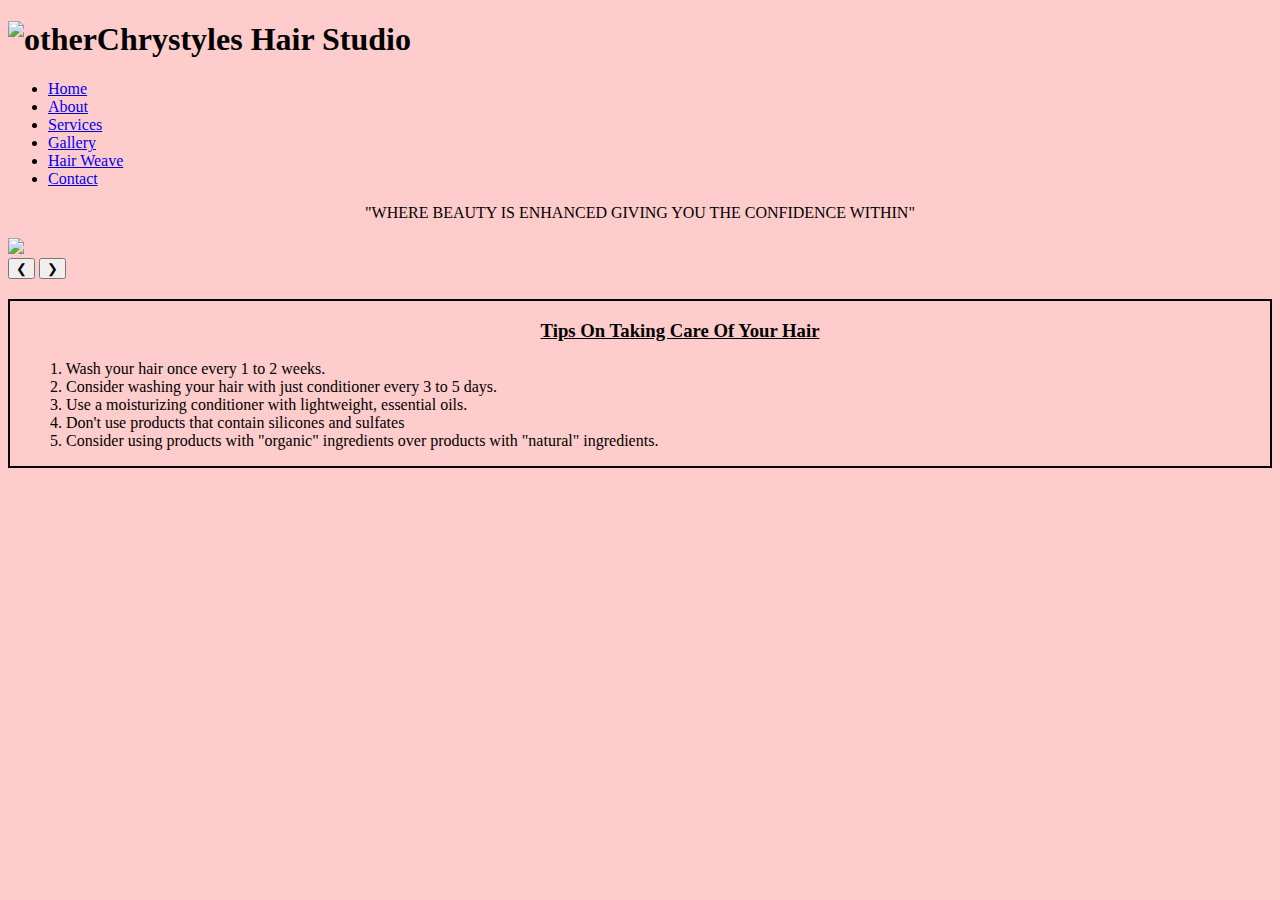
==== index.html @ a568489d "Update index.html" ====
<!DOCTYPE html>
<html lang="en-us">
<head>
<meta name="viewport" content="width=device-width, initial-scale=1.0">
    <link rel="stylesheet" href="style.css">
  <link href="https://fonts.googleapis.com/css?family=Courgette" rel="stylesheet">
  </head> 
<h1><img src="logo.png" alt="other" height="100" width="100">Chrystyles Hair Studio</h1>
  <ul id=nav>
 <li><a href="index.html" class="selected">Home</a></li>
 <li><a href="about.html">About</a></li>
 <li><a href="services.html">Services</a></li>
 <li><a href="gallery.html">Gallery</a></li>
 <li><a href="hair.html">Hair Weave</a></li>
 <li><a href="contact.html">Contact</a></li>
  </ul> 
    <title>www.ChrystylesHairStudio.com</title>
  
<body>
  
  <p><center>"WHERE BEAUTY IS ENHANCED GIVING YOU THE CONFIDENCE WITHIN"</center></p>
  
<meta name="viewport" content="width=device-width, initial-scale=1">
<link rel="stylesheet" href="https://www.w3schools.com/w3css/3/w3.css">
  <div class="w3-content w3-display-container">
    
<div class="w3-display-container mySlides">
  <img src="thumbnail_FB_IMG_1487078728634.jpg" style="width:100%">
</div>

<div class="w3-display-container mySlides">
  <img src="thumbnail_FB_IMG_1487078758626.jpg" style="width:100%">
</div>

<div class="w3-display-container mySlides">
  <img src="thumbnail_FB_IMG_1487078794478.jpg" style="width:100%">
</div>

<div class="w3-display-container mySlides">
  <img src="thumbnail_FB_IMG_1487078818084.jpg" style="width:100%">
</div>
  
<div class="w3-display-container mySlides">
  <img src="thumbnail_FB_IMG_1487078917274.jpg" style="width:99%">
</div>

  <div class="w3-display-container mySlides">
  <img src="thumbnail_FB_IMG_1487078961326.jpg" style="width:100%">
</div>
  
  <div class="w3-display-container mySlides">
  <img src="thumbnail_FB_IMG_1490014518452.jpg" style="width:100%">
</div>
  
  <div class="w3-display-container mySlides">
  <img src="thumbnail_FB_IMG_1490014539642.jpg" style="width:100%">
</div>
    
<button class="w3-button w3-display-left w3-black" onclick="plusDivs(-1)">&#10094;</button>
<button class="w3-button w3-display-right w3-black" onclick="plusDivs(1)">&#10095;</button>

</div>

<script>
var slideIndex = 1;
showDivs(slideIndex);

function plusDivs(n) {
  showDivs(slideIndex += n);
}

function currentDiv(n) {
  showDivs(slideIndex = n);
}

function showDivs(n) {
  var i;
  var x = document.getElementsByClassName("mySlides");
  var dots = document.getElementsByClassName("demo");
  if (n > x.length) {slideIndex = 1}    
  if (n < 1) {slideIndex = x.length}
  for (i = 0; i < x.length; i++) {
     x[i].style.display = "none";  
  }
  for (i = 0; i < dots.length; i++) {
     dots[i].className = dots[i].className.replace(" w3-white", "");
  }
  x[slideIndex-1].style.display = "block";  
  dots[slideIndex-1].className += " w3-white";
}
</script>


   
   
 <h2 class="main-heading"></h2>
    <div style="border:2px solid #000; text-align: right-align;">
 <ul style="list-style-type:none">
      <h3><p><u><center><ul>Tips On Taking Care Of Your Hair</ul></center></u></p></h3>
  
  <li>1. Wash your hair once every 1 to 2 weeks.</li>
   <li>2. Consider washing your hair with just conditioner every 3 to 5 days.</li>
   <li>3. Use a moisturizing conditioner with lightweight, essential oils.</li>
   <li>4. Don't use products that contain silicones and sulfates</li>
  <li>5. Consider using products with "organic" ingredients over products with "natural" ingredients.</li>
     
  </ul>
 </div>  
   
 
  <style type="text/css">
		body {
			background-color:#ffcccc ;
			transition: background-color 0s;
		}
	</style>
	<script type="text/javascript">
		var colors = ["#ffcccc", "#ffd9cc", "#ffe6cc", "#fff2cc", "#ffffcc", "#f2ffcc", "#e6ffcc"];

		var i = 1;

		window.setInterval(function(){
			document.body.style.backgroundColor = colors[i];
			i++;
			if (i === colors.length){
				i=0;
			}
		}, 5000);
	</script>
  





   
   
</body>
</html>
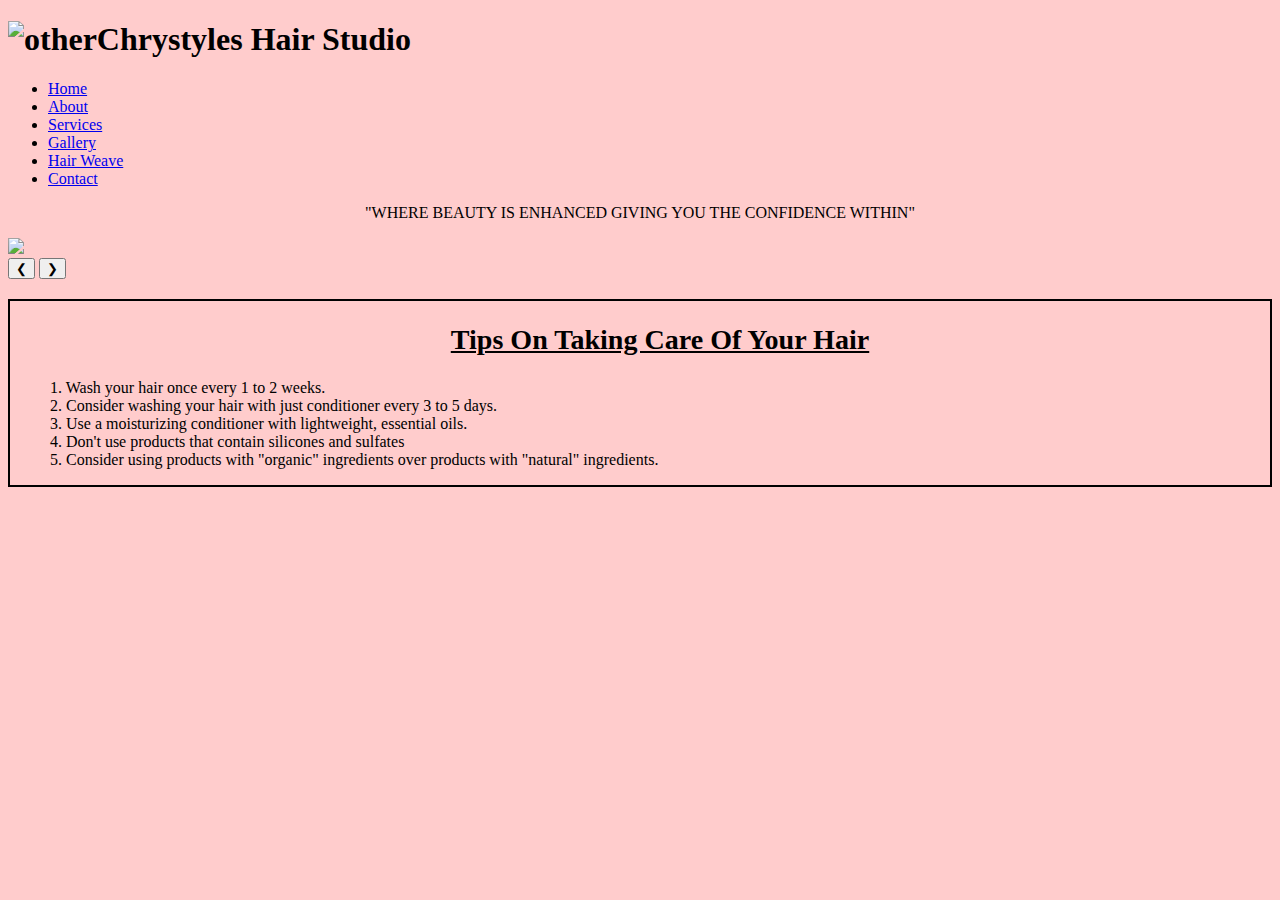
==== commit ebb221db: "Update index.html" ====
--- a/index.html
+++ b/index.html
@@ -1,78 +1,61 @@
 <!DOCTYPE html>
 <html lang="en-us">
 <head>
-<meta name="viewport" content="width=device-width, initial-scale=1.0">
-    <link rel="stylesheet" href="style.css">
-  <link href="https://fonts.googleapis.com/css?family=Courgette" rel="stylesheet">
-  </head> 
-<h1><img src="logo.png" alt="other" height="100" width="100">Chrystyles Hair Studio</h1>
-  <ul id=nav>
- <li><a href="index.html" class="selected">Home</a></li>
- <li><a href="about.html">About</a></li>
- <li><a href="services.html">Services</a></li>
- <li><a href="gallery.html">Gallery</a></li>
- <li><a href="hair.html">Hair Weave</a></li>
- <li><a href="contact.html">Contact</a></li>
-  </ul> 
-    <title>www.ChrystylesHairStudio.com</title>
-  
+ <meta name="viewport" content="width=device-width, initial-scale=1.0">
+ <link rel="stylesheet" href="style.css">
+ <link href="https://fonts.googleapis.com/css?family=Courgette" rel="stylesheet">
+</head> 
+ <h1><img src="logo.png" alt="other" height="100" width="100">Chrystyles Hair Studio</h1>
+ <ul id=nav>
+   <li><a href="index.html" class="selected">Home</a></li>
+   <li><a href="about.html">About</a></li>
+   <li><a href="services.html">Services</a></li>
+   <li><a href="gallery.html">Gallery</a></li>
+   <li><a href="hair.html">Hair Weave</a></li>
+   <li><a href="contact.html">Contact</a></li>
+ </ul> 
+    <title>Home | ChrystylesHairStudio</title>
 <body>
-  
   <p><center>"WHERE BEAUTY IS ENHANCED GIVING YOU THE CONFIDENCE WITHIN"</center></p>
-  
-<meta name="viewport" content="width=device-width, initial-scale=1">
-<link rel="stylesheet" href="https://www.w3schools.com/w3css/3/w3.css">
-  <div class="w3-content w3-display-container">
-    
-<div class="w3-display-container mySlides">
+  <meta name="viewport" content="width=device-width, initial-scale=1">
+	<link rel="stylesheet" href="https://www.w3schools.com/w3css/3/w3.css">
+	<div class="w3-content w3-display-container">
+  <div class="w3-display-container mySlides">
   <img src="thumbnail_FB_IMG_1487078728634.jpg" style="width:100%">
-</div>
-
-<div class="w3-display-container mySlides">
+	</div>
+	<div class="w3-display-container mySlides">
   <img src="thumbnail_FB_IMG_1487078758626.jpg" style="width:100%">
-</div>
-
+	</div>
 <div class="w3-display-container mySlides">
   <img src="thumbnail_FB_IMG_1487078794478.jpg" style="width:100%">
 </div>
-
 <div class="w3-display-container mySlides">
   <img src="thumbnail_FB_IMG_1487078818084.jpg" style="width:100%">
 </div>
-  
-<div class="w3-display-container mySlides">
+  <div class="w3-display-container mySlides">
   <img src="thumbnail_FB_IMG_1487078917274.jpg" style="width:99%">
 </div>
-
-  <div class="w3-display-container mySlides">
+<div class="w3-display-container mySlides">
   <img src="thumbnail_FB_IMG_1487078961326.jpg" style="width:100%">
 </div>
-  
   <div class="w3-display-container mySlides">
   <img src="thumbnail_FB_IMG_1490014518452.jpg" style="width:100%">
 </div>
-  
-  <div class="w3-display-container mySlides">
+<div class="w3-display-container mySlides">
   <img src="thumbnail_FB_IMG_1490014539642.jpg" style="width:100%">
 </div>
-    
-<button class="w3-button w3-display-left w3-black" onclick="plusDivs(-1)">&#10094;</button>
-<button class="w3-button w3-display-right w3-black" onclick="plusDivs(1)">&#10095;</button>
-
+	<button class="w3-button w3-display-left w3-black" onclick="plusDivs(-1)">&#10094;</button>
+	<button class="w3-button w3-display-right w3-black" onclick="plusDivs(1)">&#10095;</button>
 </div>
-
 <script>
 var slideIndex = 1;
 showDivs(slideIndex);
-
 function plusDivs(n) {
   showDivs(slideIndex += n);
 }
-
 function currentDiv(n) {
   showDivs(slideIndex = n);
 }
-
 function showDivs(n) {
   var i;
   var x = document.getElementsByClassName("mySlides");
@@ -88,15 +71,11 @@
   x[slideIndex-1].style.display = "block";  
   dots[slideIndex-1].className += " w3-white";
 }
-</script>
-
-
-   
-   
+</script>   
  <h2 class="main-heading"></h2>
     <div style="border:2px solid #000; text-align: right-align;">
  <ul style="list-style-type:none">
-      <h3><p><u><center><ul>Tips On Taking Care Of Your Hair</ul></center></u></p></h3>
+      <h3><p><u><center><h2>Tips On Taking Care Of Your Hair</h2></center></u></p></h3>
   
   <li>1. Wash your hair once every 1 to 2 weeks.</li>
    <li>2. Consider washing your hair with just conditioner every 3 to 5 days.</li>
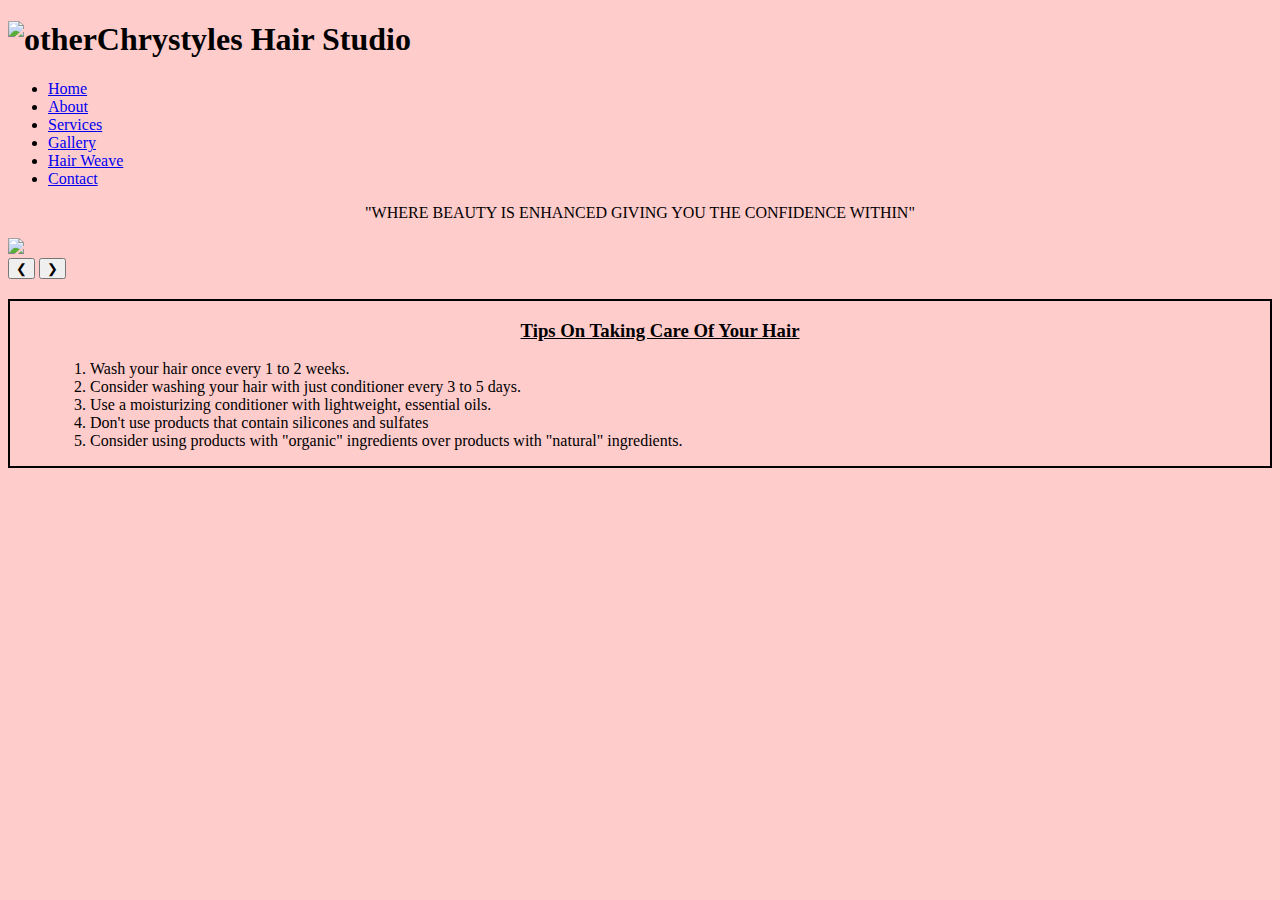
==== commit 2c08756c: "Update index.html" ====
--- a/index.html
+++ b/index.html
@@ -75,15 +75,14 @@
  <h2 class="main-heading"></h2>
     <div style="border:2px solid #000; text-align: right-align;">
  <ul style="list-style-type:none">
-      <h3><p><u><center><h2>Tips On Taking Care Of Your Hair</h2></center></u></p></h3>
-  
-  <li>1. Wash your hair once every 1 to 2 weeks.</li>
-   <li>2. Consider washing your hair with just conditioner every 3 to 5 days.</li>
-   <li>3. Use a moisturizing conditioner with lightweight, essential oils.</li>
-   <li>4. Don't use products that contain silicones and sulfates</li>
-  <li>5. Consider using products with "organic" ingredients over products with "natural" ingredients.</li>
-     
-  </ul>
+      <h3><p><u><center>Tips On Taking Care Of Your Hair</center></u></p></h3>
+  <ol>
+   <li>Wash your hair once every 1 to 2 weeks.</li>
+   <li>Consider washing your hair with just conditioner every 3 to 5 days.</li>
+   <li>Use a moisturizing conditioner with lightweight, essential oils.</li>
+   <li>Don't use products that contain silicones and sulfates</li>
+   <li>Consider using products with "organic" ingredients over products with "natural" ingredients.</li></0l> 
+  </ol>
  </div>  
    
  
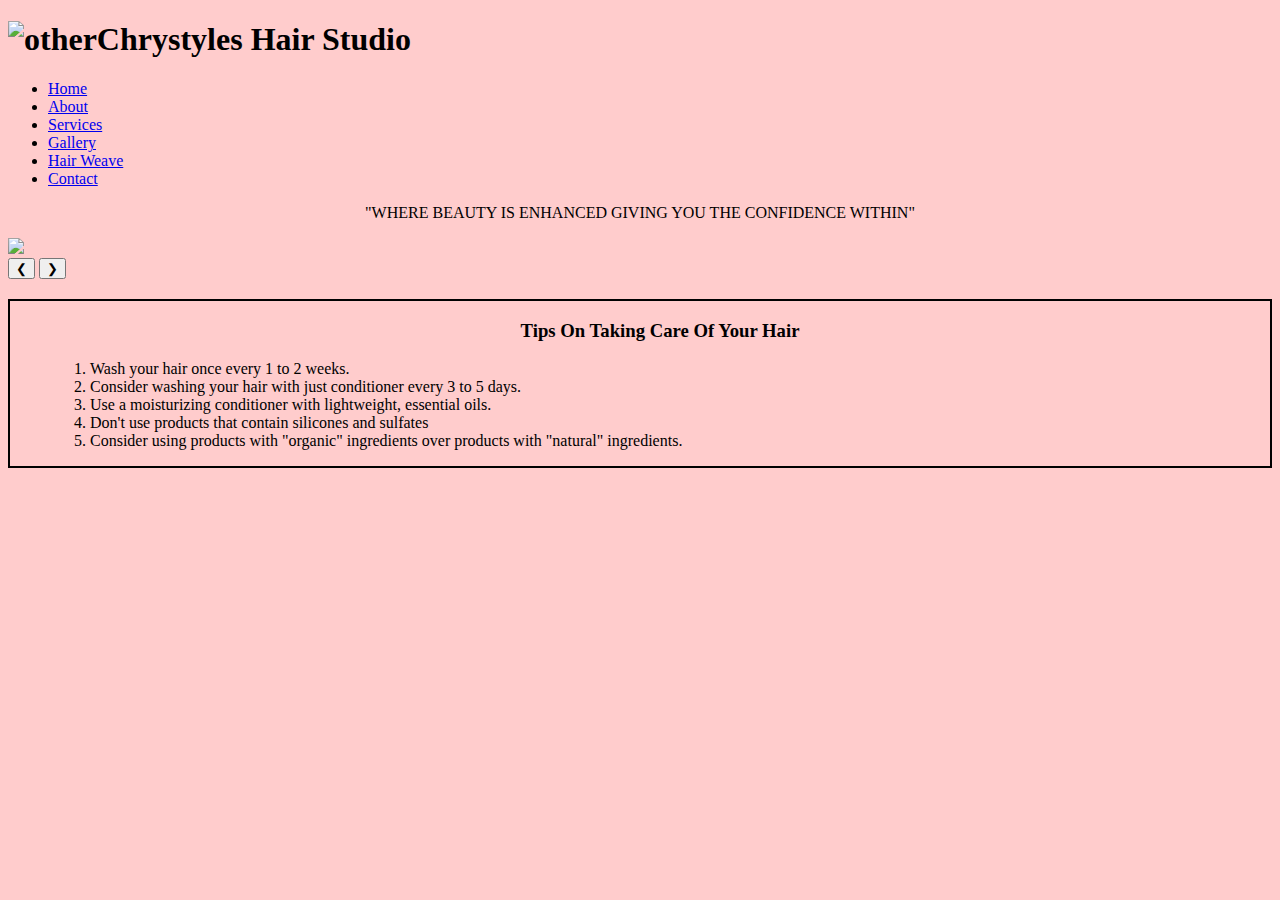
==== commit b509e03e: "Update index.html" ====
--- a/index.html
+++ b/index.html
@@ -75,7 +75,7 @@
  <h2 class="main-heading"></h2>
     <div style="border:2px solid #000; text-align: right-align;">
  <ul style="list-style-type:none">
-      <h3><p><u><center>Tips On Taking Care Of Your Hair</center></u></p></h3>
+      <h3><p><center>Tips On Taking Care Of Your Hair</center></p></h3>
   <ol>
    <li>Wash your hair once every 1 to 2 weeks.</li>
    <li>Consider washing your hair with just conditioner every 3 to 5 days.</li>
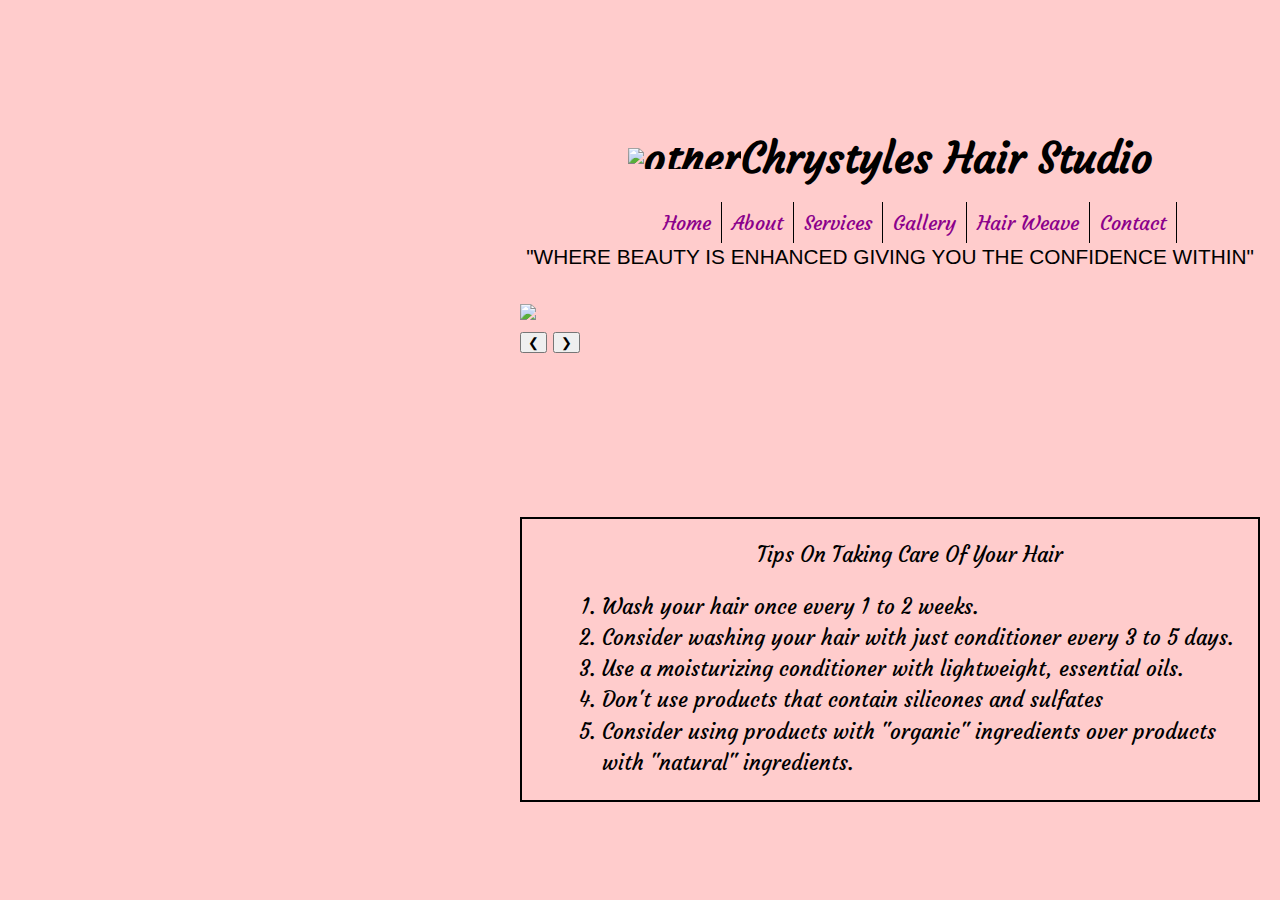
==== commit c6fc4670: "Update index.html" ====
--- a/index.html
+++ b/index.html
@@ -75,7 +75,8 @@
  <h2 class="main-heading"></h2>
     <div style="border:2px solid #000; text-align: right-align;">
  <ul style="list-style-type:none">
-      <h3><p><center>Tips On Taking Care Of Your Hair</center></p></h3>
+	 
+      <p>Tips On Taking Care Of Your Hair</p>
   <ol>
    <li>Wash your hair once every 1 to 2 weeks.</li>
    <li>Consider washing your hair with just conditioner every 3 to 5 days.</li>
--- a/style.css
+++ b/style.css
@@ -0,0 +1,301 @@
+Top bar color 
+***********************************************/
+
+
+body {
+   
+background-color: none;
+}
+
+
+html {
+  border-top: none;
+background-color: none;
+}
+
+/***********************************************
+Body styling 
+***********************************************/
+
+body {
+max-width: 900px;
+margin: 0 ;
+padding: 20px 20px;
+font-size: 1.3em;
+line-height: 1.5em;
+  font-family: 'Courgette', cursive;
+  font-weight: 300;
+  position: absolute;
+  left: 500px;
+  top: 50px;
+  
+}
+
+
+/***********************************************
+Headline styling 
+***********************************************/
+h1 {
+  font-size: normal;
+line-height: .5em;
+color: #000;
+  text-align: center;
+  border-right: 10px;
+  border-left: 10px;
+  padding-top: 50px;
+  font-family: 'Courgette', cursive;
+}
+
+h2 {
+font-size: normal;
+line-height: .9em;
+color: #8B008B;
+  text-align: center;
+  border-right: 10px;
+  border-left: 10px;
+  padding-top: 80px;
+  padding-bottom:30px;
+  height: 10px;
+  width: 300px;
+}
+
+
+h3 {
+  color: #8B008B;
+   font-family: 'Courgette', cursive;
+}   
+
+h4 {
+font-size:30px;
+line-height: .5em;
+color: #000;
+  text-align: center;
+  border-right: 10px;
+  border-left: 10px;
+  padding-top: 50px;
+  font-family: 'Courgette', cursive;
+}
+
+
+h5 {
+font-size: 30px;
+line-height: .5em;
+color: #000;
+  text-align: center;
+  border-right: 10px;
+  border-left: 50%;
+  padding-top: 5px;
+  font-family: 'Courgette', cursive;
+}
+
+
+
+
+
+
+/***********************************************
+Navigation styling 
+***********************************************/
+#nav {
+  width: 100%;
+  float: left;
+  list-style: none;
+  margin: 0 3px 3px 3px;
+  padding: 0 3px;
+  text-align: center;
+  text-decoration: none;
+  margin-left: 130px;
+  font-size: 20px;
+  float: right;
+  margin-top: 10px;
+  float: left;
+  margin-top: 10px;
+}
+
+#nav li {
+  float: left;
+  font-family: 'Courgette', cursive;
+  padding: 0px;
+  margin: 0px;
+  text-align: center;
+  display: inline-block;
+  vertical-align: top;
+}
+
+#nav li a {
+display: inline;
+  padding: 8px 10px;
+text-decoration: none;
+font-weight:normal;
+border-right: 1px solid #000;
+  text-align: center;
+  color: #8B008B;
+}
+
+ul {
+  font-family: 'Courgette', cursive;
+}
+
+
+ul {
+  border:2px soild #000; 
+  text-align: center;
+}
+
+
+ol {
+   text-align: left;
+
+}
+.animated {
+    -webkit-transition: height 0.2s;
+    -moz-transition: height 0.2s;
+    transition: height 0.2s;
+}
+
+.stars
+{
+    margin: 20px 0;
+    font-size: 24px;
+    color: #d17581;
+}
+
+body {
+  font-family: Verdana, sans-serif;
+  margin: 0;
+}
+
+* {
+  box-sizing: border-box;
+}
+
+.row > .column {
+  padding: 0 8px;
+}
+
+.row:after {
+  content: "";
+  display: table;
+  clear: both;
+}
+
+.column {
+  float: left;
+  width: 25%;
+}
+
+/* The Modal (background) */
+.modal {
+  display: none;
+  position: fixed;
+  z-index: 1;
+  padding-top: 100px;
+  left: 0;
+  top: 0;
+  width: 100%;
+  height: 100%;
+  overflow: auto;
+  background-color: black;
+}
+
+/* Modal Content */
+.modal-content {
+  position: relative;
+  background-color: #fefefe;
+  margin: auto;
+  padding: 0;
+  width: 90%;
+  max-width: 1200px;
+}
+
+/* The Close Button */
+.close {
+  color: white;
+  position: absolute;
+  top: 10px;
+  right: 25px;
+  font-size: 35px;
+  font-weight: bold;
+}
+
+.close:hover,
+.close:focus {
+  color: #999;
+  text-decoration: none;
+  cursor: pointer;
+}
+
+.mySlides {
+  display: none;
+}
+
+.cursor {
+  cursor: pointer
+}
+
+/* Next & previous buttons */
+.prev,
+.next {
+  cursor: pointer;
+  position: absolute;
+  top: 50%;
+  width: auto;
+  padding: 16px;
+  margin-top: -50px;
+  color: white;
+  font-weight: bold;
+  font-size: 20px;
+  transition: 0.6s ease;
+  border-radius: 0 3px 3px 0;
+  user-select: none;
+  -webkit-user-select: none;
+}
+
+/* Position the "next button" to the right */
+.next {
+  right: 0;
+  border-radius: 3px 0 0 3px;
+}
+
+/* On hover, add a black background color with a little bit see-through */
+.prev:hover,
+.next:hover {
+  background-color: rgba(0, 0, 0, 0.8);
+}
+
+/* Number text (1/3 etc) */
+.numbertext {
+  color: #f2f2f2;
+  font-size: 12px;
+  padding: 8px 12px;
+  position: absolute;
+  top: 0;
+}
+
+img {
+  margin-bottom: -4px;
+}
+
+.caption-container {
+  text-align: center;
+  background-color: black;
+  padding: 2px 16px;
+  color: white;
+}
+
+.demo {
+  opacity: 0.6;
+}
+
+.active,
+.demo:hover {
+  opacity: 1;
+}
+
+img.hover-shadow {
+  transition: 0.3s
+}
+
+.hover-shadow:hover {
+  box-shadow: 0 4px 8px 0 rgba(0, 0, 0, 0.2), 0 6px 20px 0 rgba(0, 0, 0, 0.19)
+}
